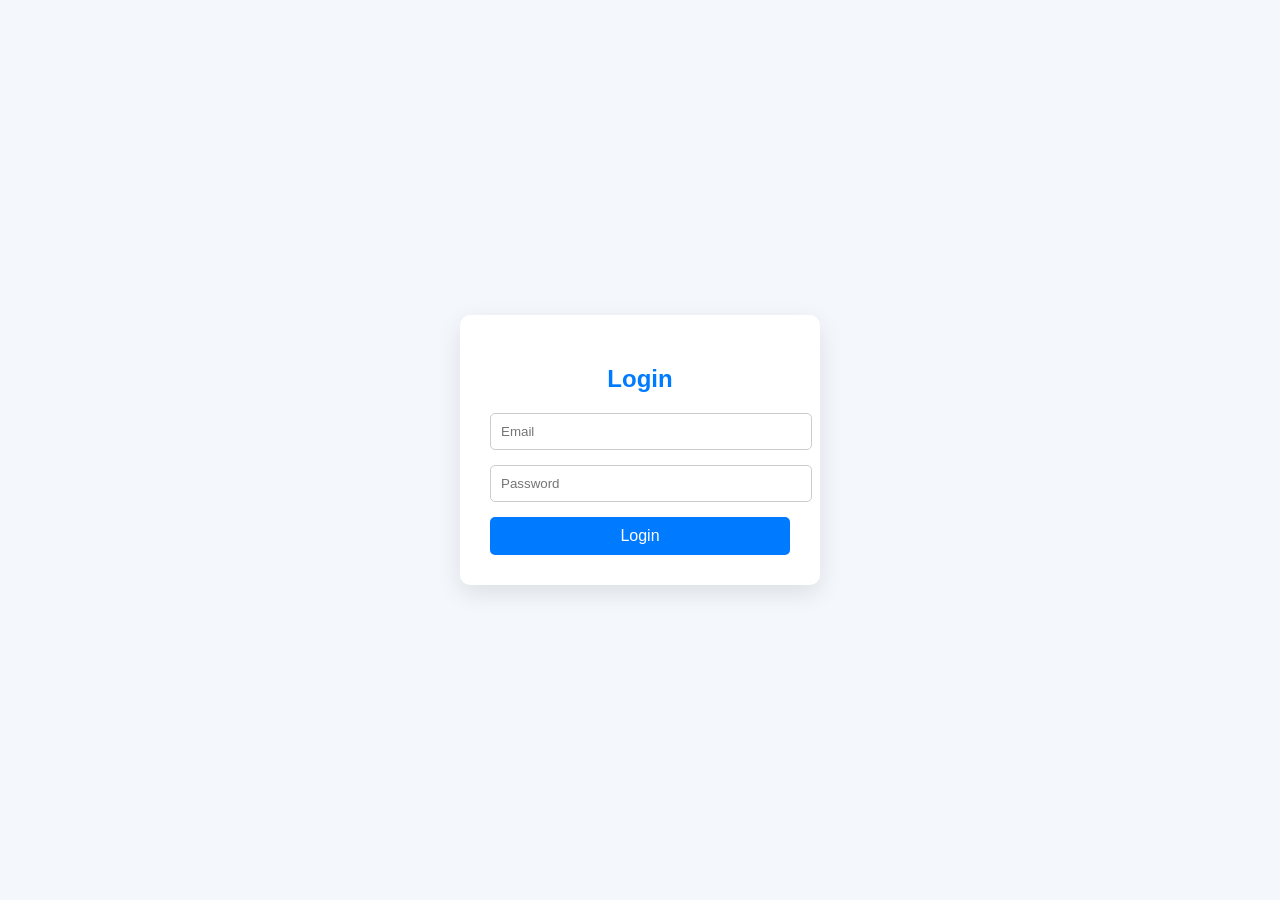
==== login.html @ cd64509a "product progress saved" ====
<!DOCTYPE html>
<html lang="en">
<head>
<meta charset="UTF-8">
<meta name="viewport" content="width=device-width, initial-scale=1.0">
<title>Login</title>
<style>
body { font-family: Arial, sans-serif; background:#f4f7fb; display:flex; justify-content:center; align-items:center; height:100vh; margin:0; }
form { background:#fff; padding:30px; border-radius:10px; box-shadow:0 8px 25px rgba(0,0,0,0.1); width:300px; }
form h2 { text-align:center; margin-bottom:20px; color:#007BFF; }
form input { width:100%; padding:10px; margin-bottom:15px; border-radius:5px; border:1px solid #ccc; }
form button { width:100%; padding:10px; border:none; border-radius:5px; background:#007BFF; color:#fff; font-size:16px; cursor:pointer; }
form button:hover { background:#0056b3; }
</style>
</head>
<body>

<form action="login.php" method="POST">
    <h2>Login</h2>
    <input type="email" name="email" placeholder="Email" required>
    <input type="password" name="password" placeholder="Password" required>
    <button type="submit">Login</button>
</form>

<script>
// Show alerts based on query parameters
const params = new URLSearchParams(window.location.search);
if(params.get("error") === "wrongpassword"){
    alert("Wrong Password!");
}
if(params.get("error") === "nouser"){
    alert("User not found!");
}
</script>

</body>
</html>
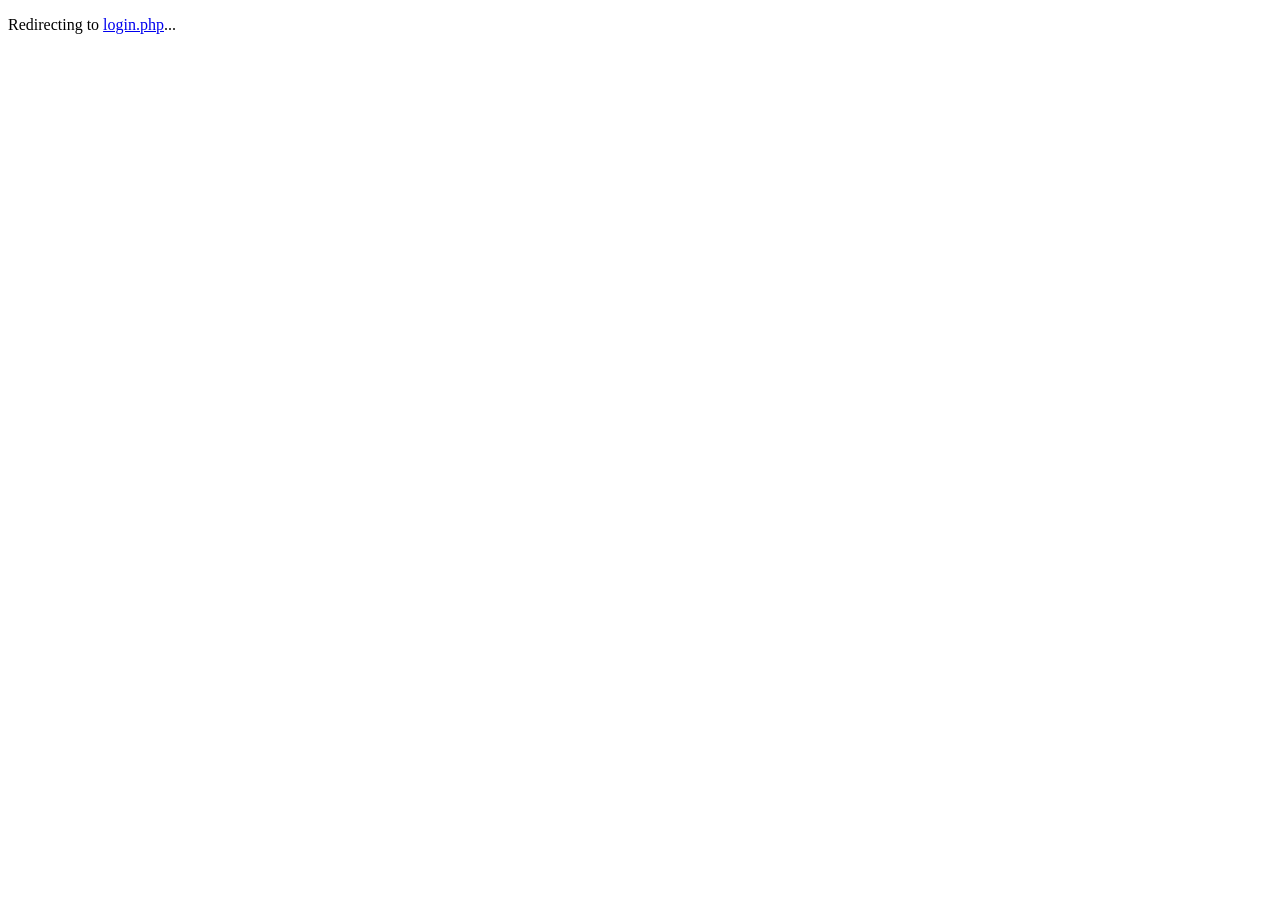
==== commit f09ba934: "Complete real estate system and documentation" ====
--- a/login.html
+++ b/login.html
@@ -1,37 +1,11 @@
 <!DOCTYPE html>
 <html lang="en">
 <head>
-<meta charset="UTF-8">
-<meta name="viewport" content="width=device-width, initial-scale=1.0">
-<title>Login</title>
-<style>
-body { font-family: Arial, sans-serif; background:#f4f7fb; display:flex; justify-content:center; align-items:center; height:100vh; margin:0; }
-form { background:#fff; padding:30px; border-radius:10px; box-shadow:0 8px 25px rgba(0,0,0,0.1); width:300px; }
-form h2 { text-align:center; margin-bottom:20px; color:#007BFF; }
-form input { width:100%; padding:10px; margin-bottom:15px; border-radius:5px; border:1px solid #ccc; }
-form button { width:100%; padding:10px; border:none; border-radius:5px; background:#007BFF; color:#fff; font-size:16px; cursor:pointer; }
-form button:hover { background:#0056b3; }
-</style>
+    <meta charset="UTF-8">
+    <meta http-equiv="refresh" content="0; url=login.php">
+    <title>Redirecting to Login</title>
 </head>
 <body>
-
-<form action="login.php" method="POST">
-    <h2>Login</h2>
-    <input type="email" name="email" placeholder="Email" required>
-    <input type="password" name="password" placeholder="Password" required>
-    <button type="submit">Login</button>
-</form>
-
-<script>
-// Show alerts based on query parameters
-const params = new URLSearchParams(window.location.search);
-if(params.get("error") === "wrongpassword"){
-    alert("Wrong Password!");
-}
-if(params.get("error") === "nouser"){
-    alert("User not found!");
-}
-</script>
-
+    <p>Redirecting to <a href="login.php">login.php</a>...</p>
 </body>
-</html>+</html>
